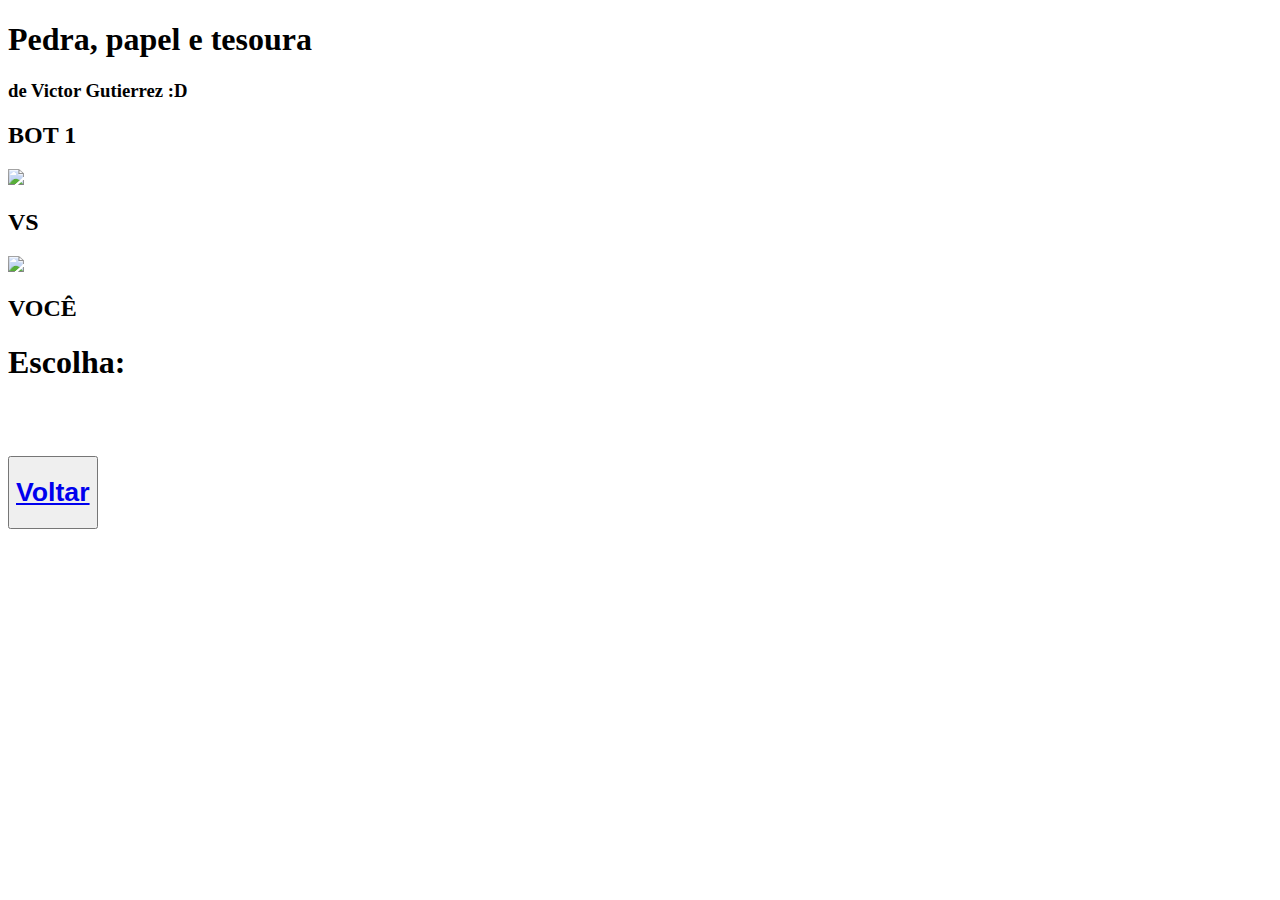
==== play.html @ 605e68fb "correcao de bug" ====
<!DOCTYPE html>
<html lang="en">

<head>
    <meta charset="UTF-8">
    <meta name="viewport" content="width=device-width, initial-scale=1.0">
    <title>Pedra, Papel e Tesoura</title>
    <link rel="stylesheet" href="css/stylesplay.css">

</head>

<body>

    <header>
        <h1>Pedra, papel e tesoura </h1>
        <h3>de Victor Gutierrez :D</h3>
    </header>

    <article>

        <div class="wrapper">
            <h2> BOT 1</h2>
            <div class="player1"><img id="p1"
                    src="https://i.pinimg.com/originals/07/a4/58/07a458d72938182d7e8b05b9d2a34fb6.jpg"></div>
            <h2> VS </h2>
            <div class="player2"><img id="p2"
                    src="https://cdn3.iconfinder.com/data/icons/game-competition-glyph/64/09_Spirit_of_Gaming_game_competition-512.png">
                    </div>
            <h2> VOCÊ</h2>
        </div>

        <div class="control">
            <h1 id="escolha"> Escolha: </h1>
            <div id="options" class="options">
            <div> <img src="images/pedra.png"  id="pedra" alt="">  </div>
            <div> <img src="images/papel.png" id="papel" alt=""> </div>
            <div> <img src="images/tesoura.png" id="tesoura" alt=""> </div>
            </div>
            <div id="panel" class="result"></div>
            <button>
                <h1><a href="index.html">Voltar</a></h1>
            </button>

            

        </div>



    </article>






    <script src="js/scriptplay.js"></script>
</body>

</html>
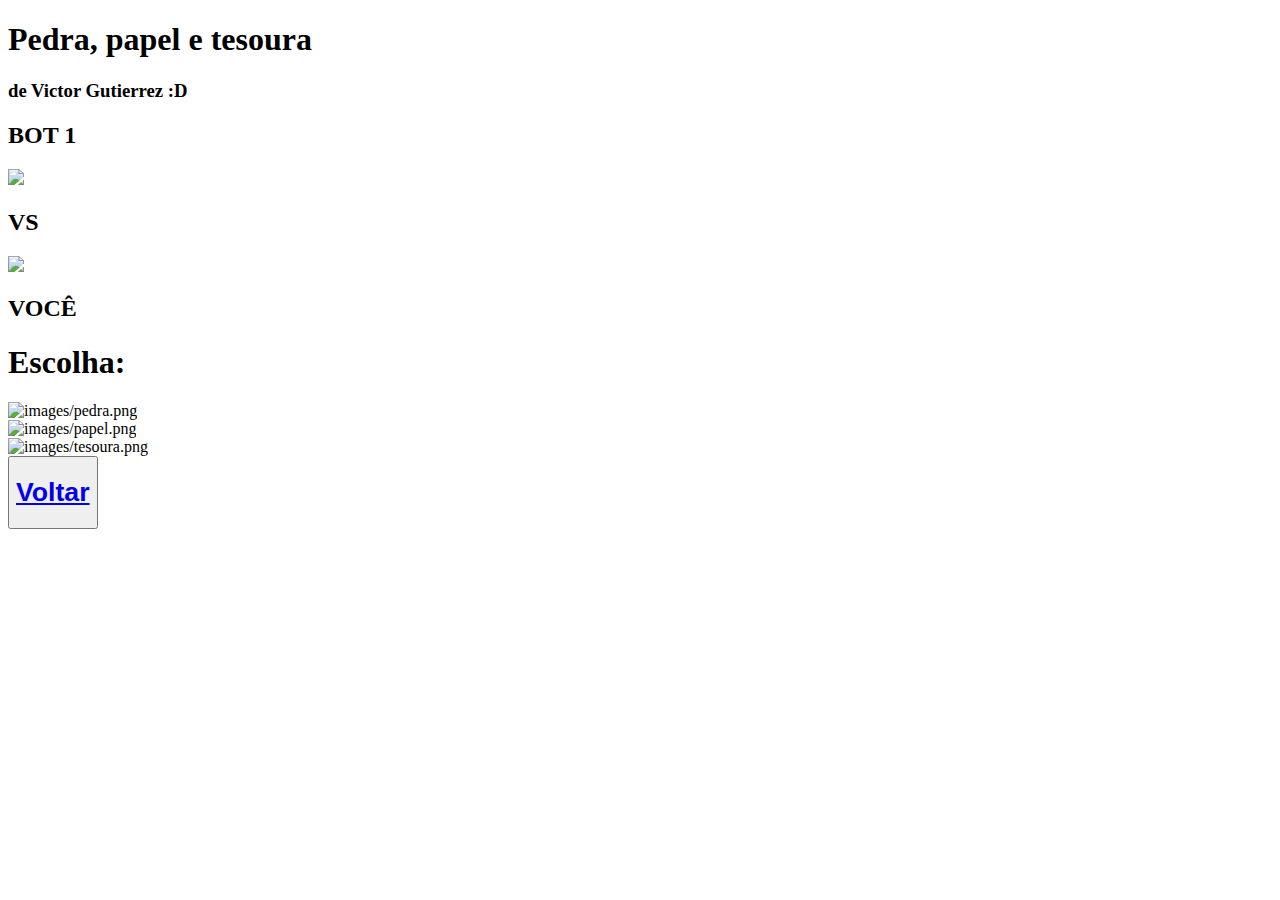
==== commit 2824e182: "correçao2" ====
--- a/play.html
+++ b/play.html
@@ -32,9 +32,9 @@
         <div class="control">
             <h1 id="escolha"> Escolha: </h1>
             <div id="options" class="options">
-            <div> <img src="images/pedra.png"  id="pedra" alt="">  </div>
-            <div> <img src="images/papel.png" id="papel" alt=""> </div>
-            <div> <img src="images/tesoura.png" id="tesoura" alt=""> </div>
+            <div><img src="images/pedra.png" id="pedra" alt="images/pedra.png"> </div>
+            <div><img src="images/papel.png" id="papel" alt="images/papel.png"> </div>
+            <div><img src="images/tesoura.png" id="tesoura" alt="images/tesoura.png"> </div>
             </div>
             <div id="panel" class="result"></div>
             <button>
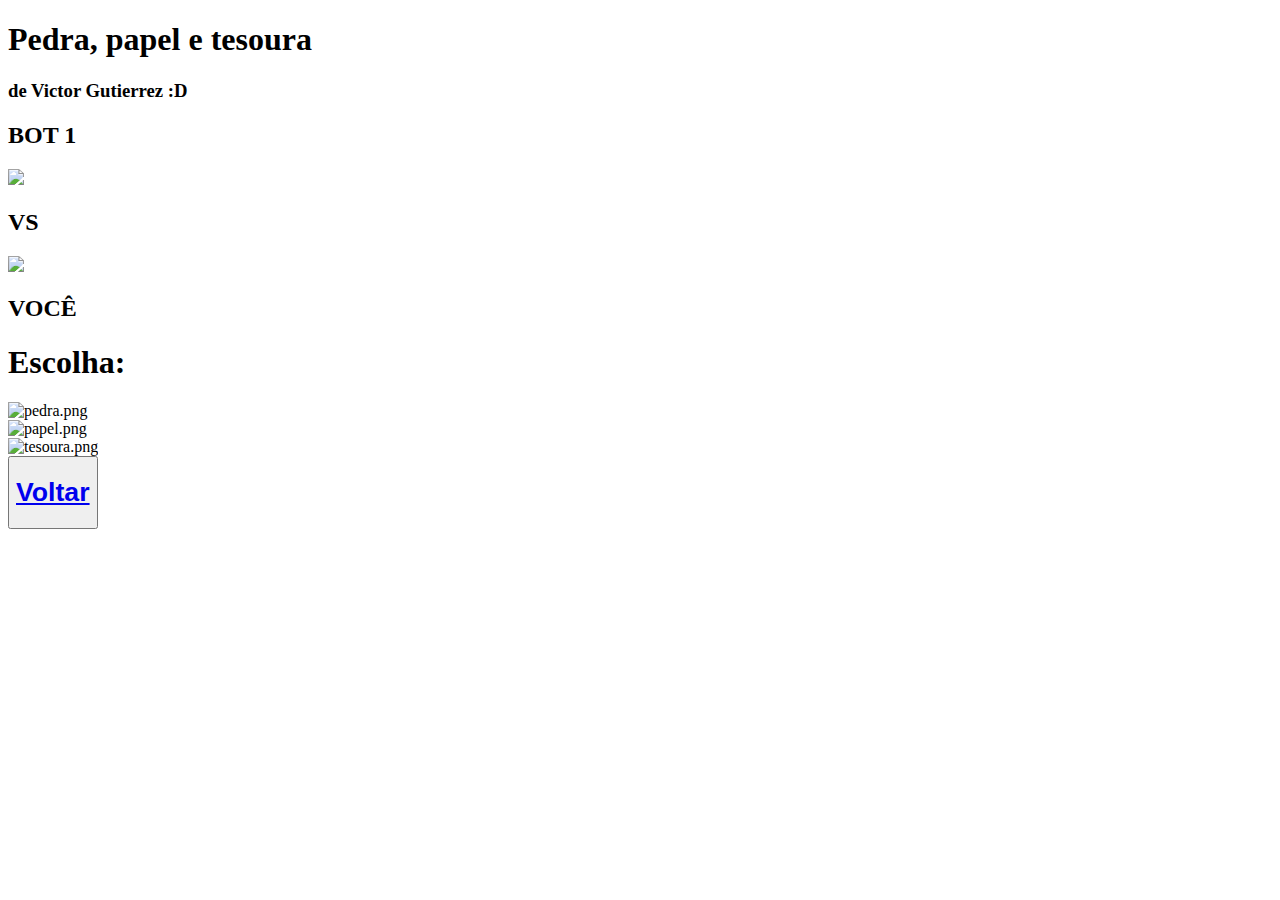
==== commit cabc2f7c: "correção3" ====
--- a/play.html
+++ b/play.html
@@ -32,9 +32,9 @@
         <div class="control">
             <h1 id="escolha"> Escolha: </h1>
             <div id="options" class="options">
-            <div><img src="images/pedra.png" id="pedra" alt="images/pedra.png"> </div>
-            <div><img src="images/papel.png" id="papel" alt="images/papel.png"> </div>
-            <div><img src="images/tesoura.png" id="tesoura" alt="images/tesoura.png"> </div>
+            <div><img src="pedra.png" id="pedra" alt="pedra.png"> </div>
+            <div><img src="papel.png" id="papel" alt="papel.png"> </div>
+            <div><img src="tesoura.png" id="tesoura" alt="tesoura.png"> </div>
             </div>
             <div id="panel" class="result"></div>
             <button>
